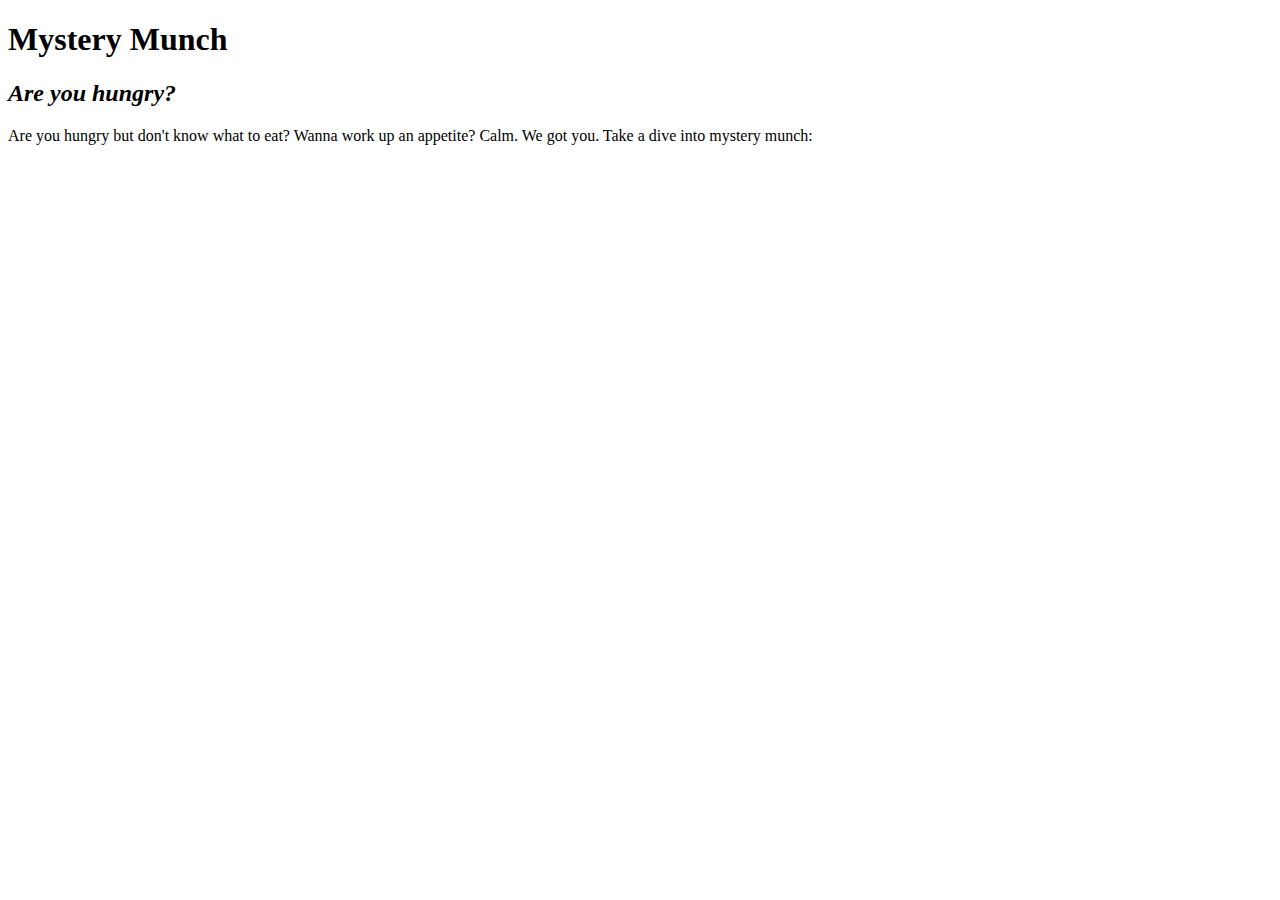
==== index.html @ 32924084 "Added index.html file" ====
<!DOCTYPE html>
<html lang="en">

<head>
  <title>Food Finder</title>
  <link rel="stylesheet" type="text/css" href="style.css">
</head>

<body>
  <h1>Mystery Munch</h1>
  <h2><i>Are you hungry?</i></h2>

  <p>Are you hungry but don't know what to eat? Wanna work up an appetite? Calm. We got you. Take a dive into mystery munch: </p>


</body>
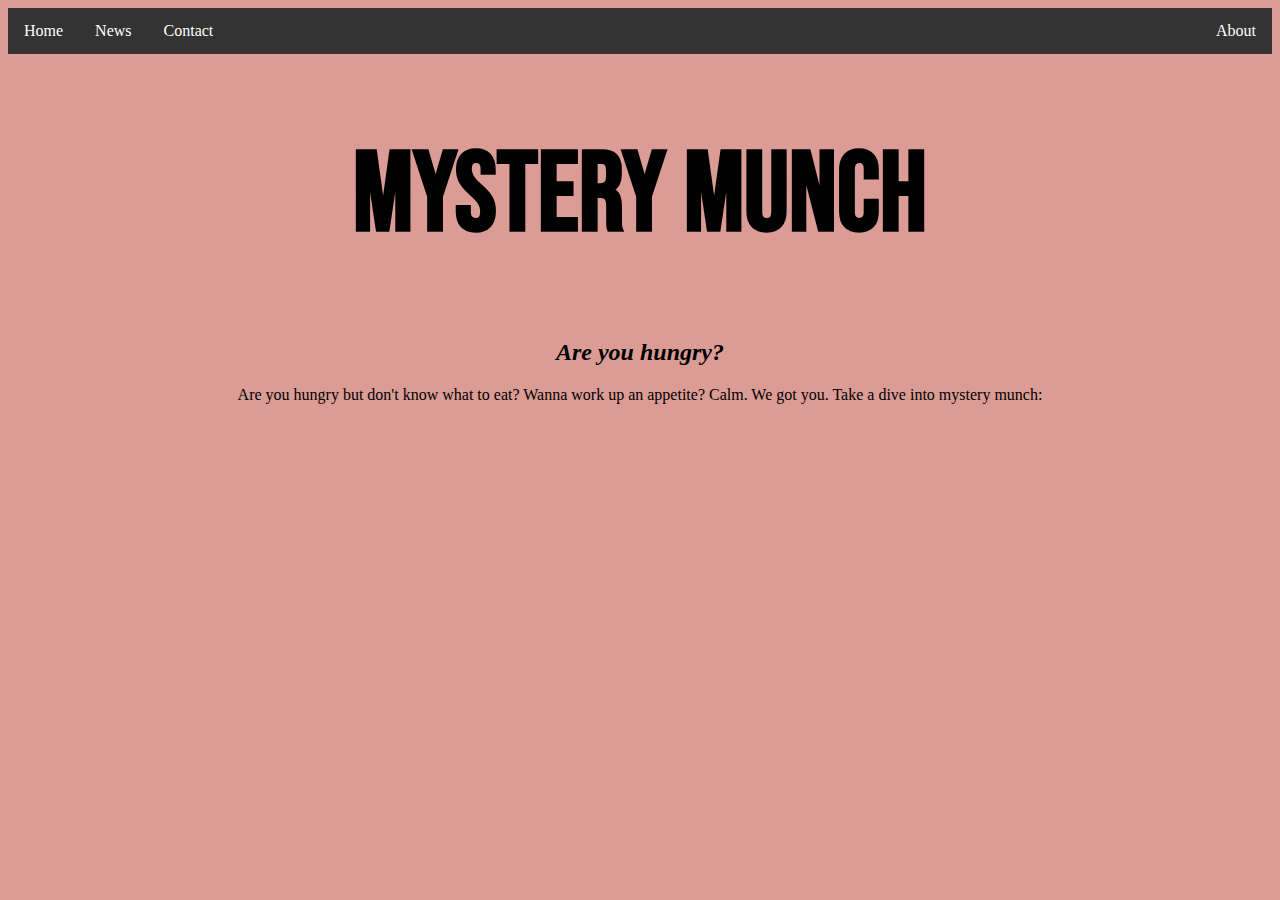
==== commit bd97ffbf: "Added navigation bar" ====
--- a/index.html
+++ b/index.html
@@ -4,13 +4,26 @@
 <head>
   <title>Food Finder</title>
   <link rel="stylesheet" type="text/css" href="style.css">
+  <link href="https://fonts.googleapis.com/css?family=Bebas+Neue&display=swap" rel="stylesheet">
 </head>
 
+
 <body>
+
+<!-- nav bar -->
+  <ul>
+    <li><a href="default.asp">Home</a></li>
+    <li><a href="news.asp">News</a></li>
+    <li><a href="contact.asp">Contact</a></li>
+    <li style="float:right"><a class="active" href="#about">About</a></li>
+  </ul>
+<!-- nav bar -->
+
+
   <h1>Mystery Munch</h1>
   <h2><i>Are you hungry?</i></h2>
 
   <p>Are you hungry but don't know what to eat? Wanna work up an appetite? Calm. We got you. Take a dive into mystery munch: </p>
 
 
-</body>+</body>
--- a/style.css
+++ b/style.css
@@ -0,0 +1,38 @@
+body {
+  background-color: rgb(219, 156, 149);
+  text-align: center;
+}
+
+h1 {
+  font-size: 7em;
+  font-family: 'Bebas Neue', cursive;
+  text-align: center;
+}
+
+/* navigation bar */
+ul {
+  list-style-type: none;
+  margin: 0;
+  padding: 0;
+  overflow: hidden;
+  background-color: #333;
+}
+
+li {
+  display: inline;
+  float: left;
+}
+
+li a {
+  display: block;
+  color: white;
+  text-align: center;
+  padding: 14px 16px;
+  text-decoration: none;
+}
+
+/* Change the link color to #111 (black) on hover */
+li a:hover {
+  background-color: #ff4d4d;
+}
+/* navigation bar */
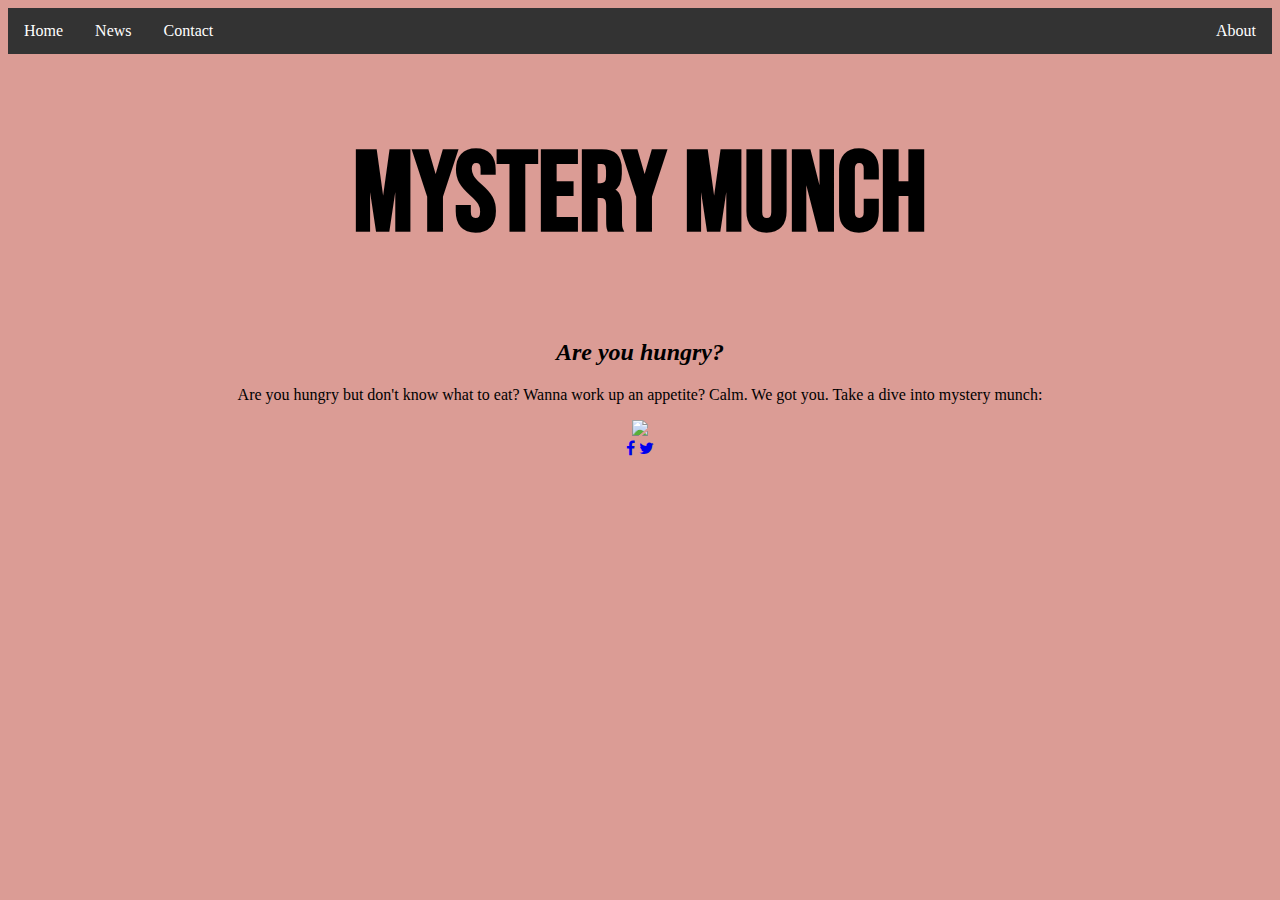
==== commit b30c197e: "home page" ====
--- a/index.html
+++ b/index.html
@@ -12,13 +12,12 @@
 
 <!-- nav bar -->
   <ul>
-    <li><a href="default.asp">Home</a></li>
-    <li><a href="news.asp">News</a></li>
-    <li><a href="contact.asp">Contact</a></li>
-    <li style="float:right"><a class="active" href="#about">About</a></li>
+    <li><a class="active" href="index.html">Home </a></li>
+    <li><a href="https://www.codefirstgirls.org.uk/press.html">News</a></li>
+    <li><a href="https://www.codefirstgirls.org.uk/contact.html">Contact</a></li>
+    <li style="float:right"><a class="active" href="../about_page/aboutpage.html" >About </a> </li>
   </ul>
 <!-- nav bar -->
-
 
   <h1>Mystery Munch</h1>
   <h2><i>Are you hungry?</i></h2>
@@ -26,4 +25,17 @@
   <p>Are you hungry but don't know what to eat? Wanna work up an appetite? Calm. We got you. Take a dive into mystery munch: </p>
 
 
+  <a href="../maze_one/pacman.html">
+     <img src="start.png">
+   </a>
+
+   <meta charset="UTF-8">
+   <title>Stylish Social Buttons</title>
+   <link rel='stylesheet' href='https://maxcdn.bootstrapcdn.com/font-awesome/4.3.0/css/font-awesome.min.css'><link rel="stylesheet" href="./style.css">
+
+   <!-- partial:index.partial.html -->
+   <div class="social-btns"><a class="btn facebook" href="https://en-gb.facebook.com/codefirstgirls/"><i class="fa fa-facebook"></i></a> <a class="btn twitter" href="https://twitter.com/codefirstgirls"><i class="fa fa-twitter"></i></a>
+   </div>
+
+
 </body>
